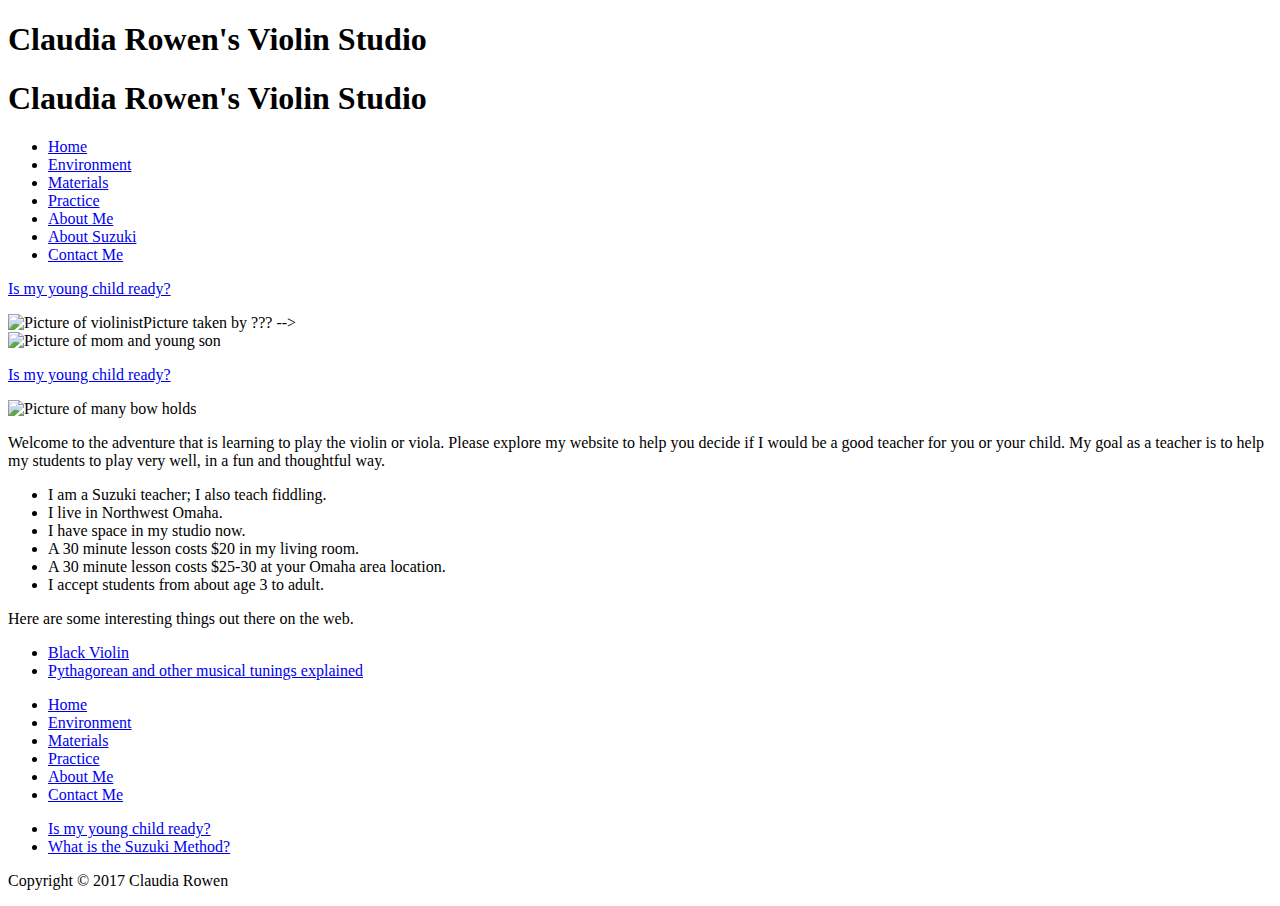
==== index.html @ 58590b82 "Add files via upload" ====
<!DOCTYPE html>

<html lang="en">
<head>
  <title> "Claudia Rowen's Violin Studio" </title>
  <meta charset="utf-8">
  <meta name="description" content="Omaha area violin lessons in fiddle and classical music by suzuki teacher and fiddler.">
  <link rel="stylesheet" href="violinstyle.css">
</head>
<body>

<header>
  <h1>Claudia Rowen's Violin Studio</h1>  <!--Rowen&rsquo;s-->
  
<h1>Claudia Rowen's Violin Studio</h1>
</header>
<div id="wrap2">
<nav>
  <ul>
   <li><a href="violinhome.html">Home</a></li>
   <li><a href="environment.html">Environment</a></li>
   <li><a href="materials.html">Materials</a></li>
   <li><a href="practice.html">Practice</a></li>
   <li><a href="aboutme.html">About Me</a></li>
   <li><a href="suzuki.html">About Suzuki</a></li>
   <li><a href="contact.html">Contact Me</a></li>
  </ul>
  </nav>
  <p class = "clearrightfloats"><a  href="ready.html">Is my young child ready?</a></p>
  <img src="pics/littledineOP.jpg" alt="Picture of violinist" 
		width="100" height="230"<!--class="floatright">Picture taken by ??? -->
</div> <!-- end wrap2-->

<div id="wrap3">
  <img src="pics/littledougOP.jpg" alt="Picture of mom and young son" 
		width="103" height="295"> <!-- class="floatright">Picture taken by ??? -->
  <p class = "clearrightfloats"><a  href="ready.html">Is my young child ready?</a></p>
</div><!--end wrap3-->
  
<div id="wrapper">
<main>
<img src="pics/bowgripsOP.jpg" alt="Picture of many bow holds" 
		width="418" height="140" class="floatright"><!--Picture taken by Claudia Rowen's friend Ellen (Thanks!) -->  

							
  <p>Welcome to the adventure that is learning to play the violin or viola.  
  Please explore my website to help you decide if I would be 
  a good teacher for you or your child. My goal as a teacher is to help my 
  students 
  to play very well, in a fun and thoughtful way.  
  </p>
  
  <ul>
    <li>I am a Suzuki teacher; I also teach fiddling.</li>
    <li>I live in Northwest Omaha.  </li>
    <li>I have space in my studio now.</li>
    <li>A 30 minute lesson costs $20 in my living room.</li>
	<li>A 30 minute lesson costs $25-30 at your Omaha area location.</li> 
	<li>I accept students from about age 3 to adult. </li>
  </ul>
  
  <p>
    Here are some interesting things out there on the web.  
  </p>
  
  <ul>
    <li><a href="https://www.youtube.com/watch?v=vkajVW1okps" target="_blank"> Black Violin</a>
	<li><a href="https://www.youtube.com/watch?v=EdYzqLgMmgk" target="_blank"> Pythagorean and other musical tunings explained </a></li> 
  </ul>

</main>
<footer class="clearrightfloats">  <!--/* -->
<nav>
  <ul>
   <li><a href="violinhome.html">Home</a></li>
   <li><a href="environment.html">Environment</a></li>
   <li><a href="materials.html">Materials</a></li>
   <li><a href="practice.html">Practice</a></li>
   <li><a href="aboutme.html">About Me</a></li>
   <li><a href="contact.html">Contact Me</a></li>
  </ul>
  <ul>
   <li><a href="ready.html">Is my young child ready?</a></li>
   <li><a href="suzuki.html">What is the Suzuki Method?</a></li>
  </ul>
</nav>
 <p> Copyright &copy; 2017 Claudia Rowen &nbsp; &nbsp; <!--class ="copyright"-->
	<!-- <a href="mailto:theluckyfiddler@gmail.com">Claudia@Rowen.com</a></p> -->
</footer>
</div> <!-- end wrapper -->

</body>
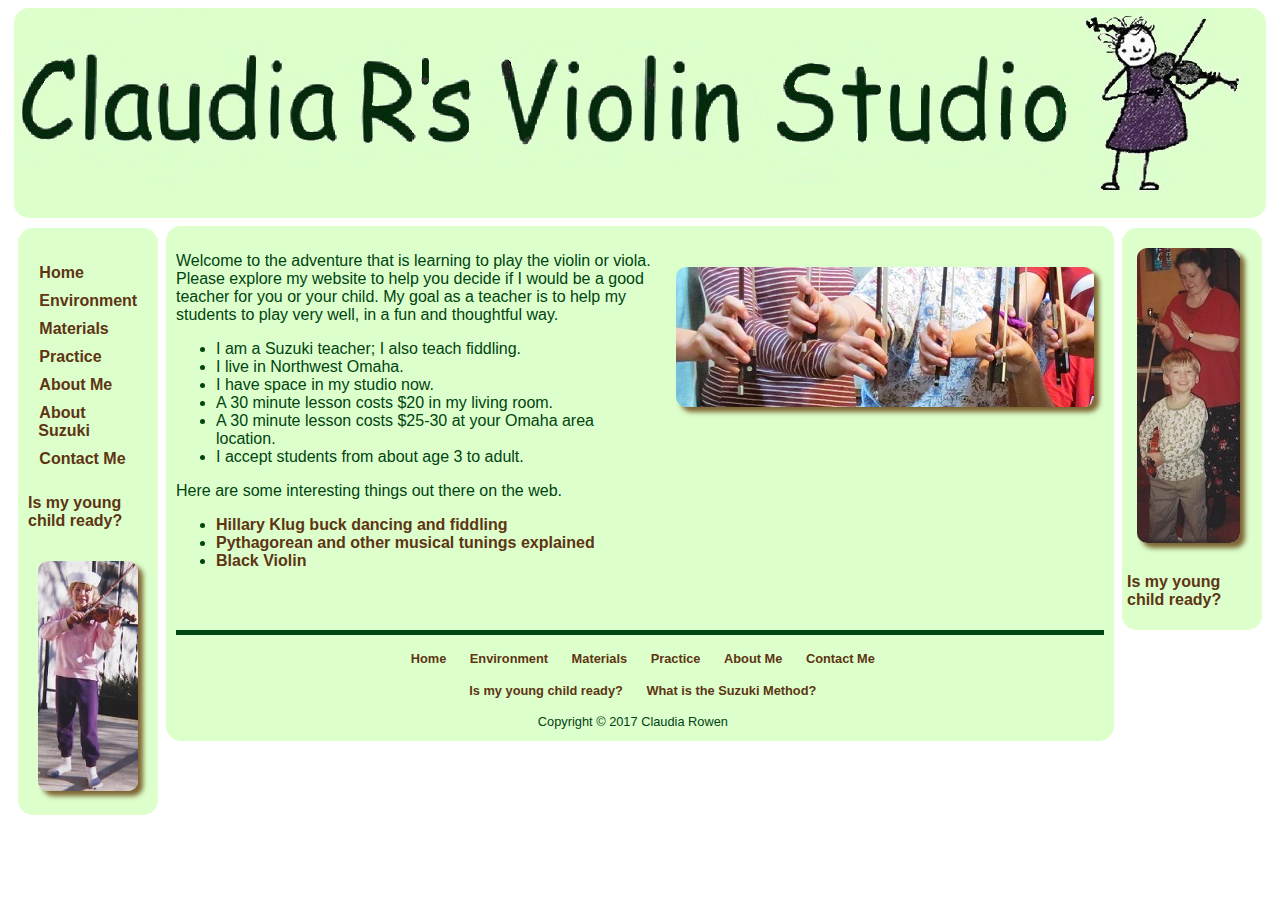
==== commit 723af6fb: "correct errors and add dancing fiddler" ====
--- a/index.html
+++ b/index.html
@@ -28,7 +28,7 @@
   </nav>
   <p class = "clearrightfloats"><a  href="ready.html">Is my young child ready?</a></p>
   <img src="pics/littledineOP.jpg" alt="Picture of violinist" 
-		width="100" height="230"<!--class="floatright">Picture taken by ??? -->
+		width="100" height="230"> <!--class="floatright">Picture taken by ??? -->
 </div> <!-- end wrap2-->
 
 <div id="wrap3">
@@ -64,8 +64,9 @@
   </p>
   
   <ul>
-    <li><a href="https://www.youtube.com/watch?v=vkajVW1okps" target="_blank"> Black Violin</a>
+    <li><a href="https://www.youtube.com/watch?v=CZYyVtRAkZ4" target="_blank"> Hillary Klug buck dancing and fiddling</a>
 	<li><a href="https://www.youtube.com/watch?v=EdYzqLgMmgk" target="_blank"> Pythagorean and other musical tunings explained </a></li> 
+    <li><a href="https://www.youtube.com/watch?v=vkajVW1okps" target="_blank"> Black Violin</a> 
   </ul>
 
 </main>
--- a/violinstyle.css
+++ b/violinstyle.css
@@ -0,0 +1,231 @@
+
+main, nav, header, footer, div {display: block;} 
+/*  above defines these as block sections for backward compatability  */
+* {box-sizing: border-box} 
+/* above keeps box size calulations (box sizes include borders) consitent between platforms  */
+body {color: #004411;/*#006633*/
+	background-color:#FFFFFF;
+	font-family: Verdana, Arial, sans-serif; 
+}
+header{background-image: url(pics/bannerOP.jpg); /*url(mypics/finallogo7.jpg)*/
+		background-color: #DDFFCC;
+		background-repeat: no-repeat;
+		margin-left: auto; 
+		/*background-image;*/
+		margin-right: auto;
+		margin-bottom:4px;
+		padding: 2px;
+		border-radius: 15px;
+		width: 99%;
+		height: 210px;
+}
+
+#wrapper { margin-left: auto; 
+			margin-right: auto;
+			margin-top: .6%;
+			padding: 10px;
+			width: 75%;
+			background-color: #DDFFCC;  
+			color: #004411;
+			border-radius: 15px;
+}
+#wrap2 { margin-left: 10px;
+		margin-right: 10px;
+		float:left;
+		margin-top: .5%;
+		width: 140px;
+		padding: 10px;
+		background-color: #DDFFCC;  
+		border-radius: 15px;
+}
+/*		
+#wrap3 { margin-left: 10px;
+		margin-right: 10px;
+		float:right;
+		margin-top: .5%;
+		width: 140px;
+		padding: 10px;
+		background-color: #DDFFCC;  
+		border-radius: 15px;
+		
+} */
+
+#wrap3 { margin-right: .5%; 
+		float:right;
+	    margin-top: .5%;
+		width: 140px;
+		padding: 5px;
+		background-color: #DDFFCC; 
+		border-radius: 15px; 
+		margin-left: 10px;
+		margin-right: 10px; 
+}
+
+img, video {margin: 10px;
+			margin-top: 15px;
+			border-radius: 10px;
+			/*border: 10px;*/
+			box-shadow: 5px 5px 5px #7d6533;
+			 
+}
+
+/*from final.css
+img, video {margin-bottom: 10px;
+			margin-top: 10px; 
+			border-radius: 10px;
+			box-shadow: 5px 5px 5px #4e4e6e;
+	}	 */
+nav {padding-right: 2px;
+	background-color:#DDFFCC;
+	border-radius: 15px;
+	/*width: 19%;*/
+	margin-left:.3%;
+	/*text-align: center;*/
+	/*display: flex;*/
+}  
+nav a {/*border: solid 1px #004411;*/
+	  padding: 2px 1px;
+	  margin-top: 5px;
+	  font-weight: bold;
+}
+a { text-decoration: none;
+	font-weight: bold;
+}
+a:link { color: #5d3513; } /*dark brown #7d6533*/
+a:visited { color: #85482e; } /*light brown#a5884e;*/
+a:hover {  text-decoration: underline;}
+nav ul { list-style-type: none; /* remove bullet points from list */
+		padding-left: 5px;
+		padding-right: 5px;
+		padding-top:5px;
+		padding-bottom:5px;
+}
+/*nav img {margin-left:auto;
+		margin-right:auto;
+}not needed???*/
+ nav li {
+		padding: 5px;
+}
+footer {  border-top: solid 5px #004411; 
+		  text-align: center;
+		  font-size: .8em;
+		  margin-bottom: 2px;
+		  margin-top: 2px;
+ }
+footer p {margin-top: 0px;
+			margin-bottom: 0px;
+			padding-top: 0px;
+			padding-bottom: 0px;
+}
+footer nav {padding: 1px 2px;
+			width: 100%;
+}/*doesn''t work*/
+footer nav a {border-width: 0;
+			padding: 2px 5px;
+ }
+ footer nav ul {padding-bottom: 2px;
+				padding-top: 2px;
+}
+footer nav li {display:inline;}/*make list horizontal instead of vertical*/
+main {	margin-left:auto;
+		margin-right:auto; 
+}
+h1 {/*text-align: right;
+	padding: 0;
+	font-size: 2.5em;
+	margin: 150px 150px 2px 2px;*/
+	text-indent: 100%;  /*hide h1 because it is in the header background image */
+	 white-space: nowrap;  
+	 overflow: hidden; 
+	}		
+h2 {text-align: center;}
+h3 {padding:0;
+	margin:0;
+	padding-top: 5px;
+}		
+.floatright {float: right;
+			margin-left: 20px;
+			
+}
+.floatleft {float: left;
+			margin-right: 20px;
+}
+/*.floatcenter {float: center;}*/
+.clearfloats {clear: both;}
+.clearrightfloats {clear: right;}
+.clearleftfloats {clear: left;}
+@media only screen and (max-width: 1250px) {  /*CSS changes for smaller screens to keep my wrappers from melding */
+#wrapper { 	width: 68%; }
+}
+@media only screen and (max-width: 1000px) {  /*CSS changes for smaller screens to keep my wrappers from melding */
+#wrapper { 	width: 60%; }
+}
+@media only screen and (max-width: 800px) {  /*CSS changes for smaller screens (smart phone) */
+	header {background-image: none;/* get rid or banner logo */
+		box-shadow: none;
+		background-repeat: no-repeat;
+		border: none;
+		border-radius: 0;
+		height: auto;
+	}
+	h1{height: 100%;
+	   font-size:1.5em;
+	   padding-left:0.3em;
+	   text-indent: 0;  /*make h1 visible now */
+	   white-space: normal;  
+	   overflow: visible; 
+	   text-align: center;
+	   margin: 2px 2px 2px 2px;
+	}
+	nav{float:none;
+		padding: 0;
+		width:100%;
+		}
+		
+	nav a {display:block;
+		padding:0.2em;
+		font-size:1.2em;
+		border:1px solid #330000; 
+	}
+	nav ul{margin:0;
+		padding:0;
+	}
+	nav li{display:block;
+		margin:0;
+		padding:0;
+	}
+	img,video {display: none;}
+	main ul{list-style-position: outside;}
+	footer{padding:0}
+	
+	#wrapper { margin-left: 0;
+				margin-right: 0;
+				border-radius: 0;
+				width: 100%;
+	}
+	#wrap2 { margin-right: auto; 
+		margin-left: auto;
+		float:none;
+		margin-top: .5%;
+		width: 100%;
+		padding: 10px;
+		background-color: #DDFFCC;  /* should be #FFFFCC;*/
+		border-radius: 15px;
+	}
+	#wrap3 { margin-right: auto; 
+		margin-left: auto;
+		float:none;
+		margin-top: .5%;
+		width: 100%;
+		padding: 10px;
+		background-color: #DDFFCC;  /*should be #FFFFCC;*/
+		border-radius: 15px; 
+	}
+	figure img {display:block;
+				border-radius: 0;
+				box-shadow: 0 0 #FFFFFF;
+				 
+	}
+	footer nav {display:none;
+	}
+}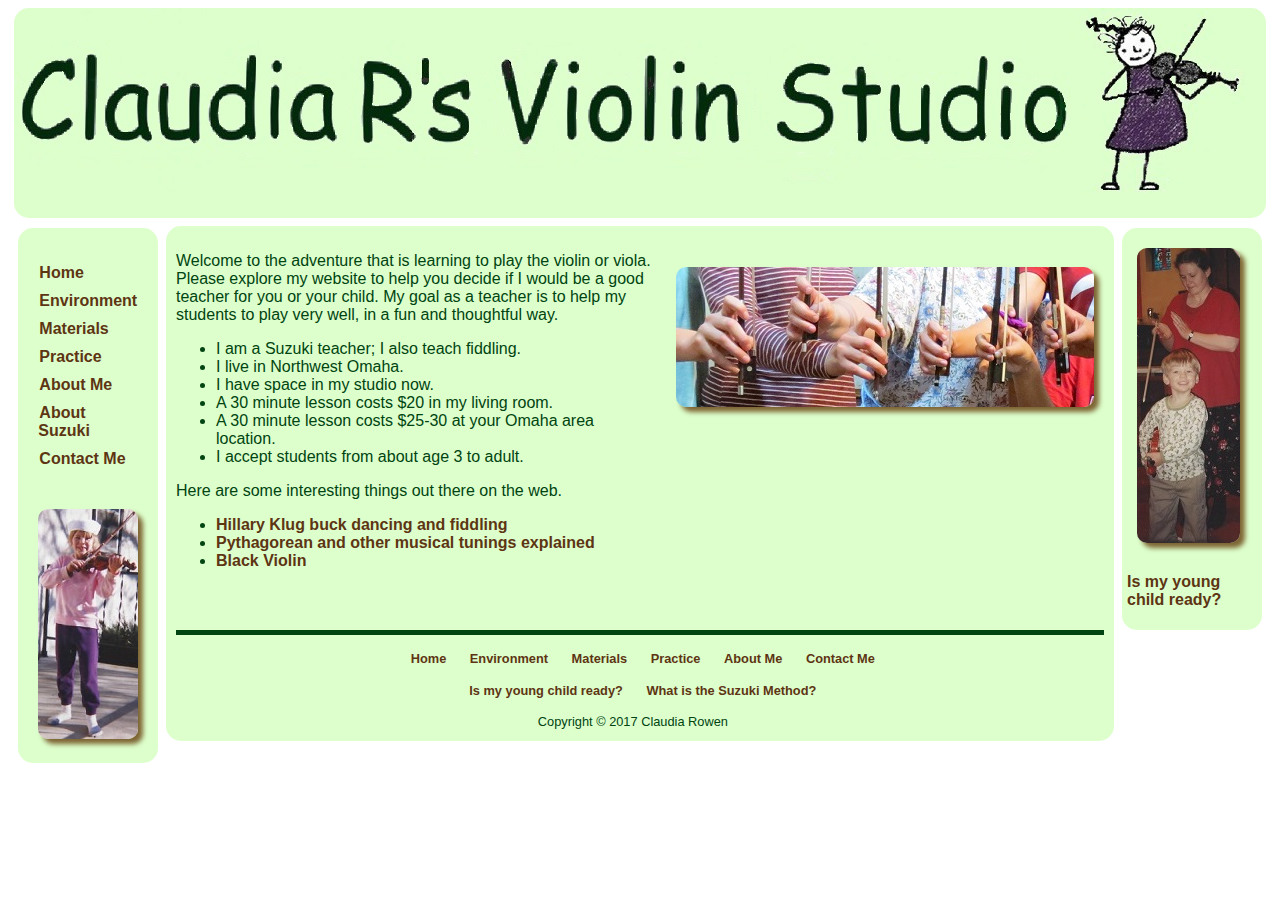
==== commit 06ccb25d: "Update index.html" ====
--- a/index.html
+++ b/index.html
@@ -26,7 +26,6 @@
    <li><a href="contact.html">Contact Me</a></li>
   </ul>
   </nav>
-  <p class = "clearrightfloats"><a  href="ready.html">Is my young child ready?</a></p>
   <img src="pics/littledineOP.jpg" alt="Picture of violinist" 
 		width="100" height="230"> <!--class="floatright">Picture taken by ??? -->
 </div> <!-- end wrap2-->
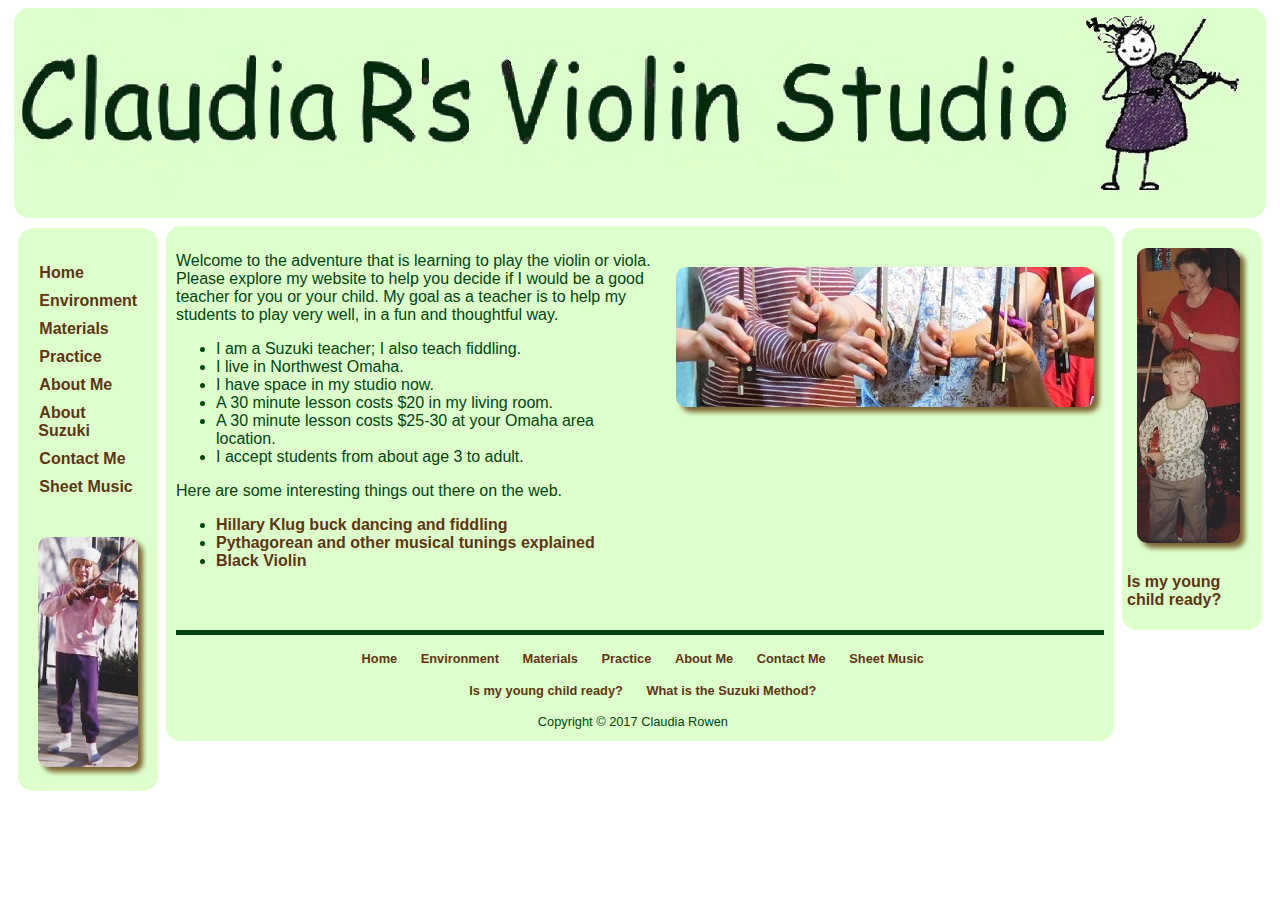
==== commit 4e85fe9e: "add sheet music page" ====
--- a/index.html
+++ b/index.html
@@ -24,6 +24,7 @@
    <li><a href="aboutme.html">About Me</a></li>
    <li><a href="suzuki.html">About Suzuki</a></li>
    <li><a href="contact.html">Contact Me</a></li>
+   <li><a href="sheetMusic.html">Sheet Music</a></li>
   </ul>
   </nav>
   <img src="pics/littledineOP.jpg" alt="Picture of violinist" 
@@ -78,6 +79,7 @@
    <li><a href="practice.html">Practice</a></li>
    <li><a href="aboutme.html">About Me</a></li>
    <li><a href="contact.html">Contact Me</a></li>
+   <li><a href="sheetMusic.html">Sheet Music</a></li>
   </ul>
   <ul>
    <li><a href="ready.html">Is my young child ready?</a></li>
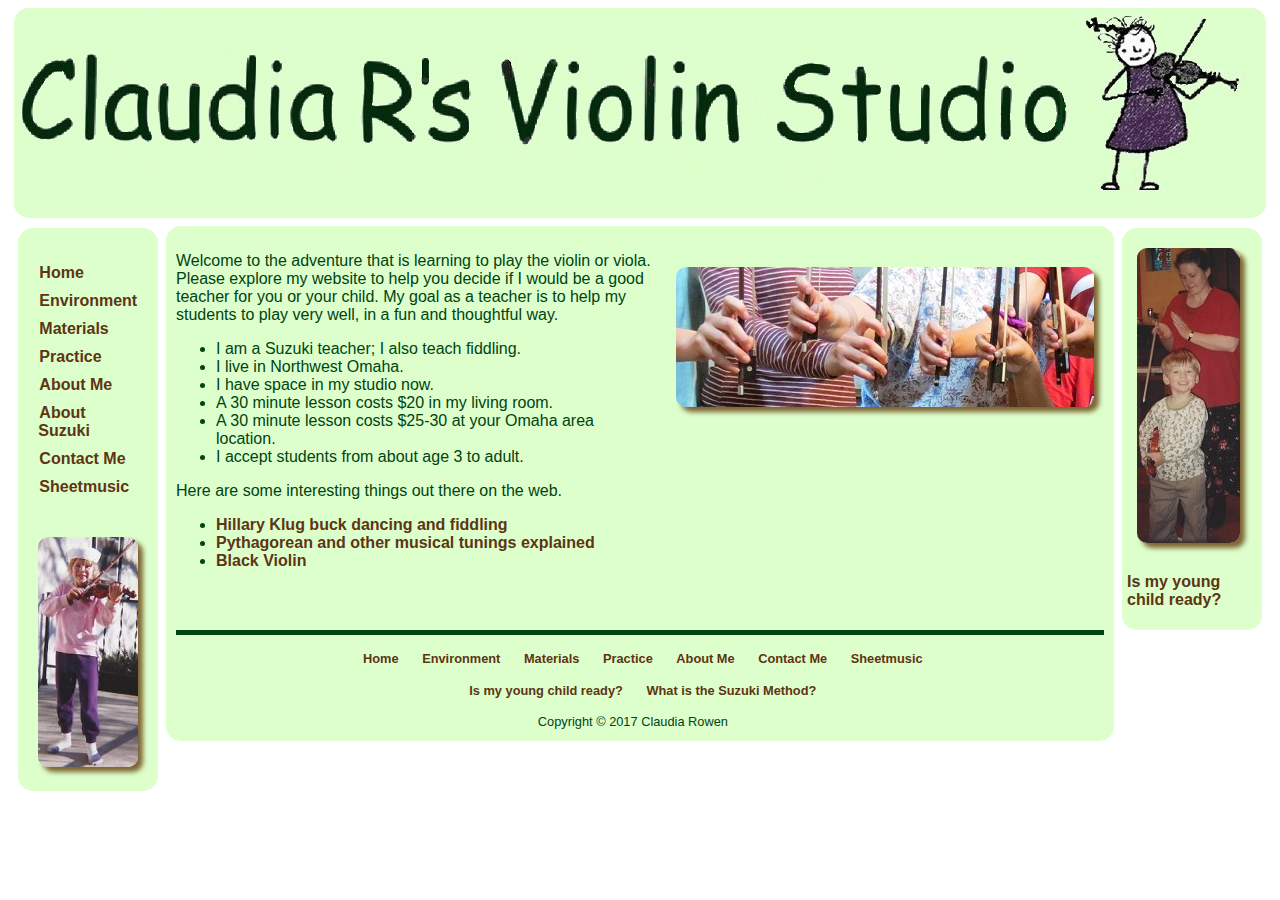
==== commit 53089f2a: "Update index.html" ====
--- a/index.html
+++ b/index.html
@@ -24,7 +24,7 @@
    <li><a href="aboutme.html">About Me</a></li>
    <li><a href="suzuki.html">About Suzuki</a></li>
    <li><a href="contact.html">Contact Me</a></li>
-   <li><a href="sheetMusic.html">Sheet Music</a></li>
+   <li><a href="sheetMusic.html">Sheetmusic</a></li>
   </ul>
   </nav>
   <img src="pics/littledineOP.jpg" alt="Picture of violinist" 
@@ -79,7 +79,7 @@
    <li><a href="practice.html">Practice</a></li>
    <li><a href="aboutme.html">About Me</a></li>
    <li><a href="contact.html">Contact Me</a></li>
-   <li><a href="sheetMusic.html">Sheet Music</a></li>
+   <li><a href="sheetMusic.html">Sheetmusic</a></li>
   </ul>
   <ul>
    <li><a href="ready.html">Is my young child ready?</a></li>
